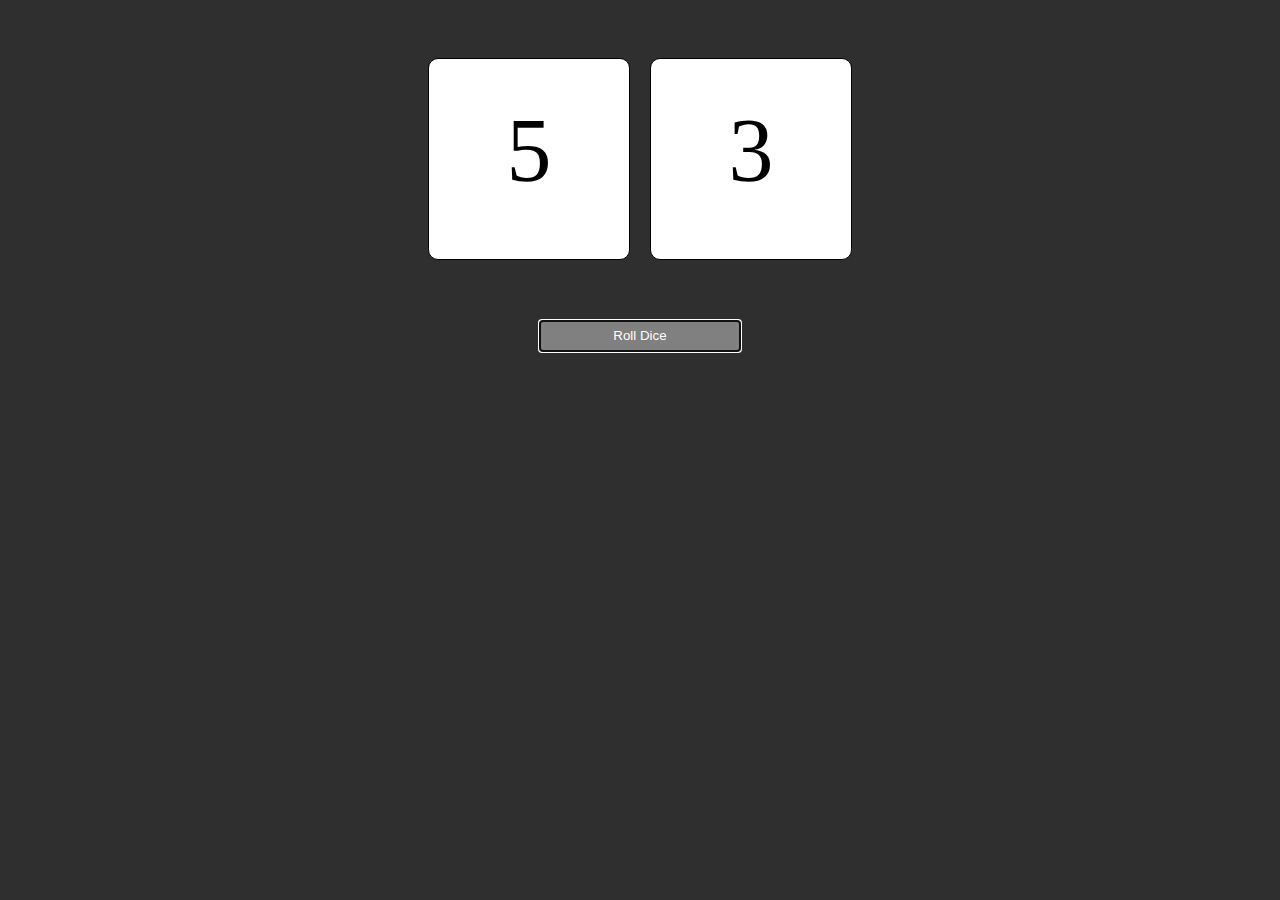
==== diceroller.html @ 4dc51a9e "Add files via upload" ====
<!DOCTYPE html>
<html>
<head>
	<title>Dice Roller</title>
	<script src="diceroller.js"></script>
	<link rel="stylesheet" type="text/css" href="diceroller.css">
</head>
<body onload="rollDice()">
	<div id="container">
		<div id="dice1"></div>
		<div id="dice2"></div>
	</div>

	<button type="button" onclick="rollDice()" autofocus>Roll Dice</button>
</body>
</html>
---- diceroller.css ----
body {
	font-size:90px;
	text-align:center;
	background-color:#2f2f2f;
}
button {
	position:relative;
	background-color:grey;
	color:white;
	border:none;
	width:200px;
	height:30px;
}
#container {
	position:relative;
	margin:0 auto;
	height:250px;
	width:1000px;
}
#dice1 {
	position:absolute;
	text-align:center;
	border:1px solid black;
	background-color:white;
	font-size:90px;
	padding-top:40px;
	left:46%;
	margin:50px;
	height:160px;
	width:200px;
	border-radius:10px;
}
#dice2 {
	position:absolute;
	text-align:center;
	border:1px solid black;
	background-color:white;
	font-size:90px;
	padding-top:40px;
	right:46%;
	margin:50px;
	height:160px;
	width:200px;
	border-radius:10px;
}
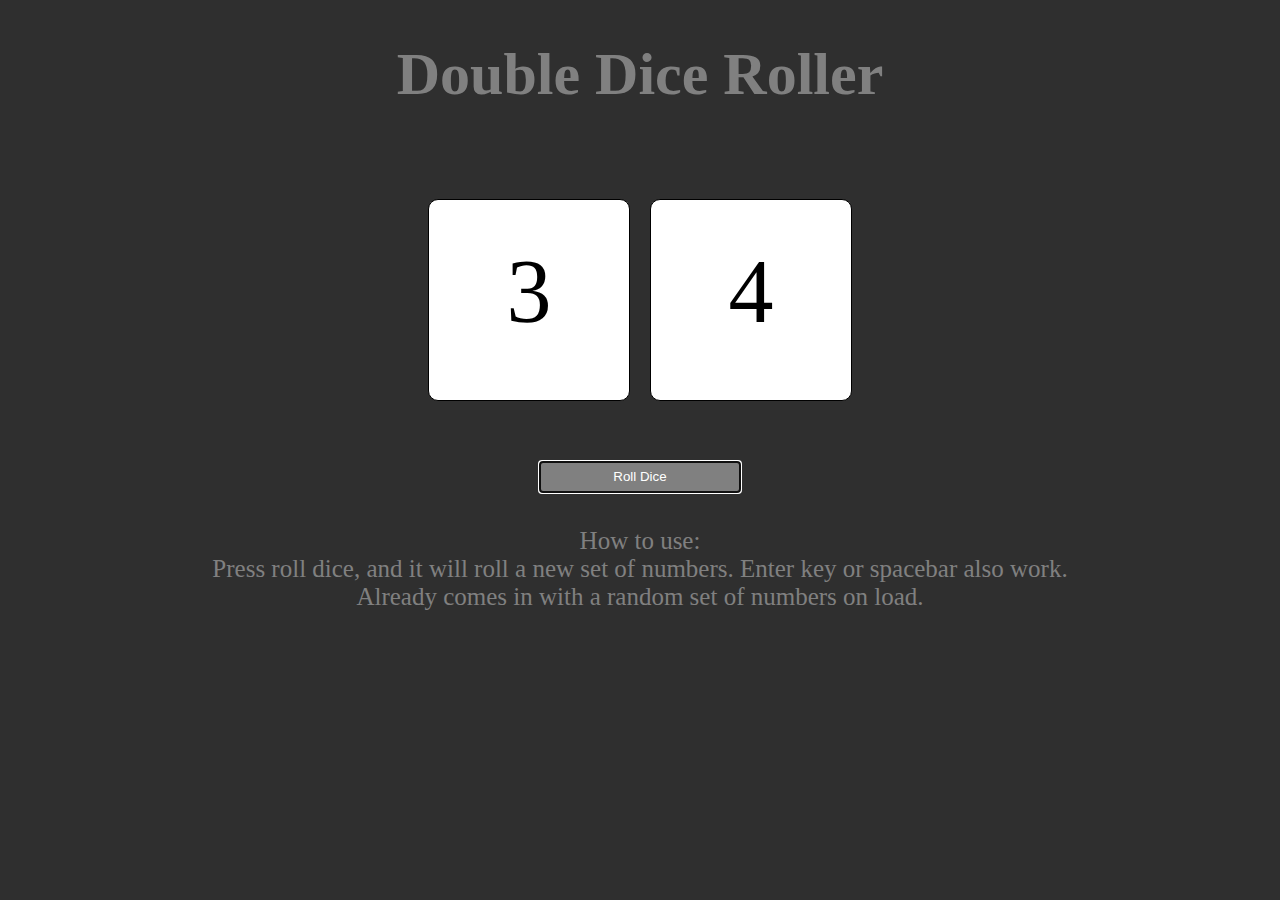
==== commit eb5f1c9a: "Add files via upload" ====
--- a/diceroller.html
+++ b/diceroller.html
@@ -1,16 +1,28 @@
 <!DOCTYPE html>
-<html>
+<html lang="en-US">
 <head>
+	<meta charset="utf-8">
 	<title>Dice Roller</title>
 	<script src="diceroller.js"></script>
 	<link rel="stylesheet" type="text/css" href="diceroller.css">
 </head>
 <body onload="rollDice()">
+
+<h1>Double Dice Roller</h1>
+
 	<div id="container">
 		<div id="dice1"></div>
 		<div id="dice2"></div>
 	</div>
 
 	<button type="button" onclick="rollDice()" autofocus>Roll Dice</button>
+
+<br />
+
+<p>How to use: <br />
+Press roll dice, and it will roll a new set of numbers. Enter key or spacebar also work. <br />
+Already comes in with a random set of numbers on load.
+</p>
+
 </body>
 </html>--- a/diceroller.css
+++ b/diceroller.css
@@ -10,6 +10,16 @@
 	border:none;
 	width:200px;
 	height:30px;
+}
+h1 {
+	text-align:center;
+	font-size:60px;
+	color:grey;
+}
+p {
+	text-align:center;
+	font-size:25px;
+	color:grey;
 }
 #container {
 	position:relative;
